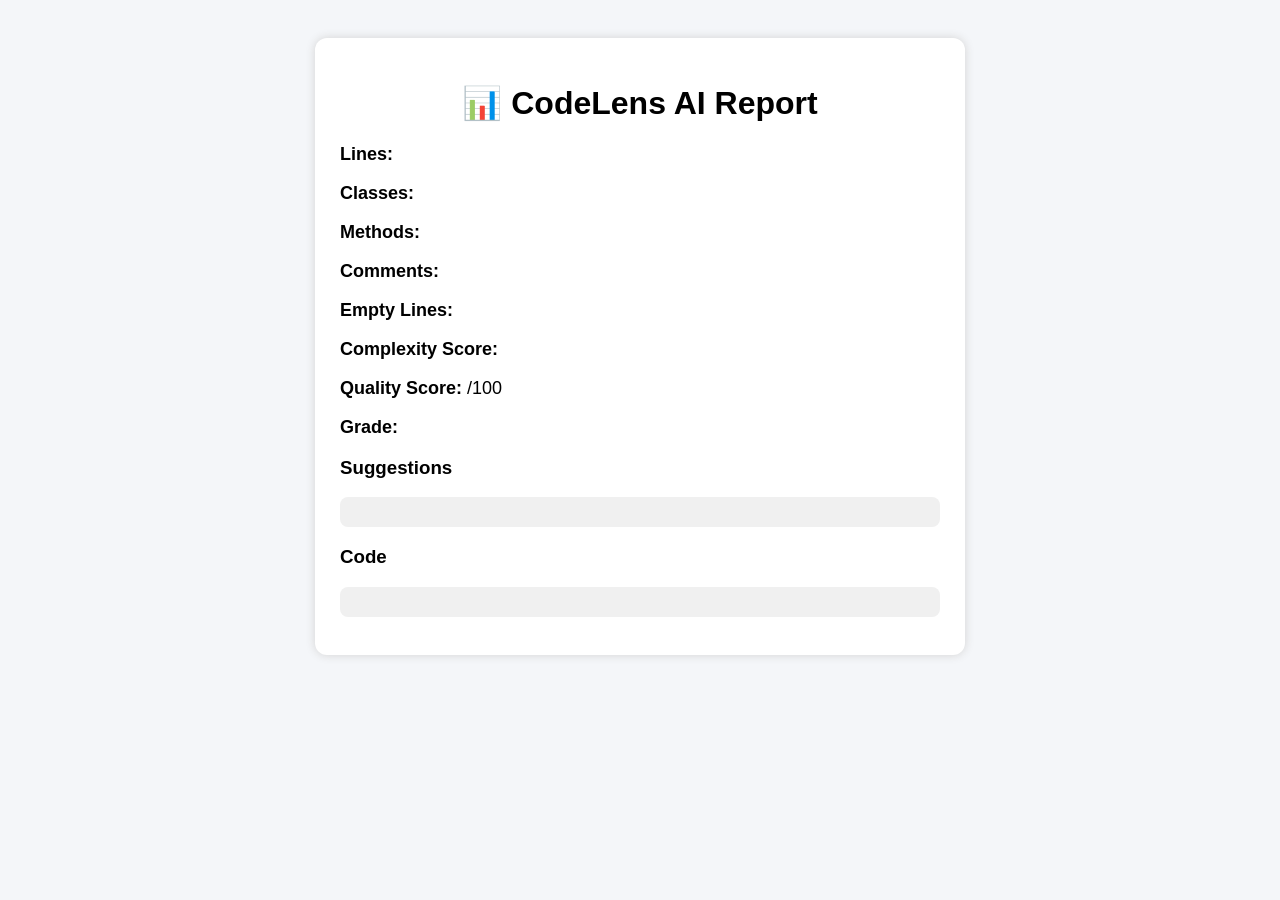
==== backend/backend/src/main/resources/templates/report.html @ 7cca75a6 "CodeLens AI v1 completed" ====
<!DOCTYPE html>
<html xmlns:th="http://www.thymeleaf.org">
<head>
    <title>CodeLens AI Report</title>
    <style>
        body {
            font-family: Arial, sans-serif;
            background-color: #f4f6f9;
            padding: 30px;
        }

        .card {
            background: white;
            width: 600px;
            margin: auto;
            padding: 25px;
            border-radius: 12px;
            box-shadow: 0px 0px 10px lightgray;
        }

        h1 {
            text-align: center;
        }

        p {
            font-size: 18px;
        }

        pre {
            background: #f0f0f0;
            padding: 15px;
            border-radius: 8px;
            overflow-x: auto;
        }
    </style>
</head>
<body>

<div class="card">
    <h1>📊 CodeLens AI Report</h1>

    <p><b>Lines:</b> <span th:text="${lines}"></span></p>
    <p><b>Classes:</b> <span th:text="${classes}"></span></p>
    <p><b>Methods:</b> <span th:text="${methods}"></span></p>
    <p><b>Comments:</b> <span th:text="${comments}"></span></p>
    <p><b>Empty Lines:</b> <span th:text="${emptyLines}"></span></p>
    <p><b>Complexity Score:</b> <span th:text="${complexity}"></span></p>
    <p><b>Quality Score:</b> <span th:text="${score}"></span>/100</p>
    <p><b>Grade:</b> <span th:text="${grade}"></span></p>

    <h3>Suggestions</h3>
    <pre th:text="${suggestion}"></pre>

    <h3>Code</h3>
    <pre th:text="${content}"></pre>
</div>

</body>
</html>
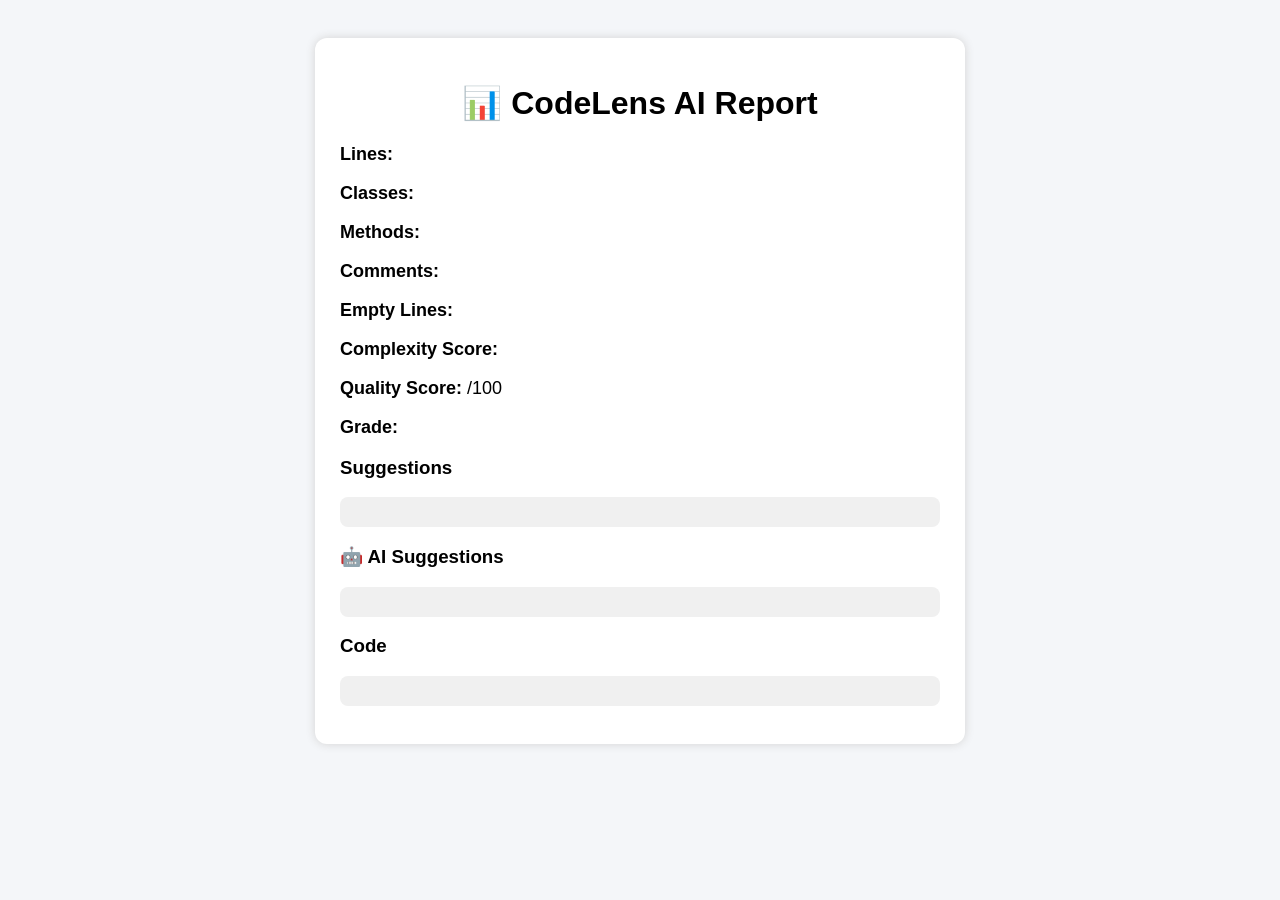
==== commit a0333ddd: "Added Groq AI integration" ====
--- a/backend/backend/src/main/resources/templates/report.html
+++ b/backend/backend/src/main/resources/templates/report.html
@@ -50,6 +50,9 @@
 
     <h3>Suggestions</h3>
     <pre th:text="${suggestion}"></pre>
+    
+    <h3>🤖 AI Suggestions</h3>
+<pre th:text="${aiSuggestion}"></pre>
 
     <h3>Code</h3>
     <pre th:text="${content}"></pre>
